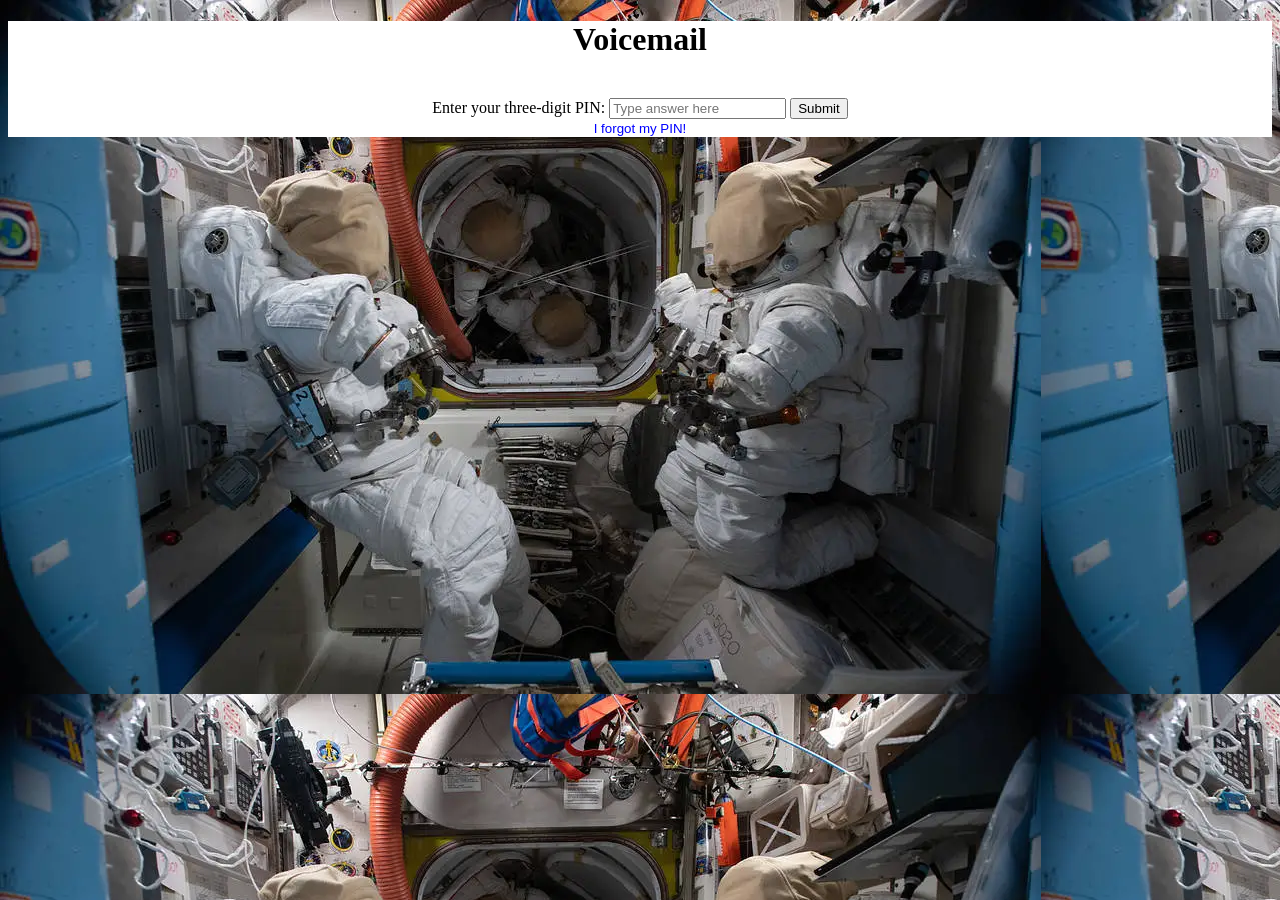
==== index.html @ 9f38b22c "Add auto page redirect when the correct answer is submitted" ====
<!DOCTYPE html>
<html>
    <head>
        <title>Concord Student Lock-In 2026</title>
        <link rel="stylesheet" href="index.css">
        <style>
            body{
                background-image: url('airlock.webp');
            }
        </style>
    </head>
    <body>
        <div class="all">
            <h1>Voicemail</h1>
            <br>
            Enter your three-digit PIN:
            <input type="text" id="answer" placeholder="Type answer here"/>
            <button onclick="getAnswer()">Submit</button>
            <br>
            <div class="pin">
                <button style="background-color: transparent; border: none; color: blue;" onclick="forgotPassword()">I forgot my PIN!</button>
            </div>
        </div>
        <script>
            const input = document.getElementById("answer");
            input.addEventListener("keydown", function(event){
                if (event.key === "Enter") {
                    event.preventDefault();
                    getAnswer()
                }
            });

            function forgotPassword(){
                alert("Hint: Why was six afraid of seven?")
            }

            function getAnswer() {
                let answerInput = document.getElementById('answer');
                let answerValue = answerInput.value;
                if (answerValue == "789") {
                    alert("Correct!")
                    puzzle1Correct()
                }
                else {
                    alert("Incorrect. Try again!")
                }
            }
            function puzzle1Correct(){
                window.location.replace('https://abracadabra3.github.io/Lock-In-2026-Website/twothreefour/')
            }
        </script>
    </body>
</html>
---- index.css ----
.all{
    background-color: white;
    color: black;
    text-align: center;
}
.pin{
    background: none;
    color: #0000ff;
    border: none;
    cursor: pointer;
}
.voicemail{
    background-color: rgb(200, 255, 200);
    text-align: center;
}
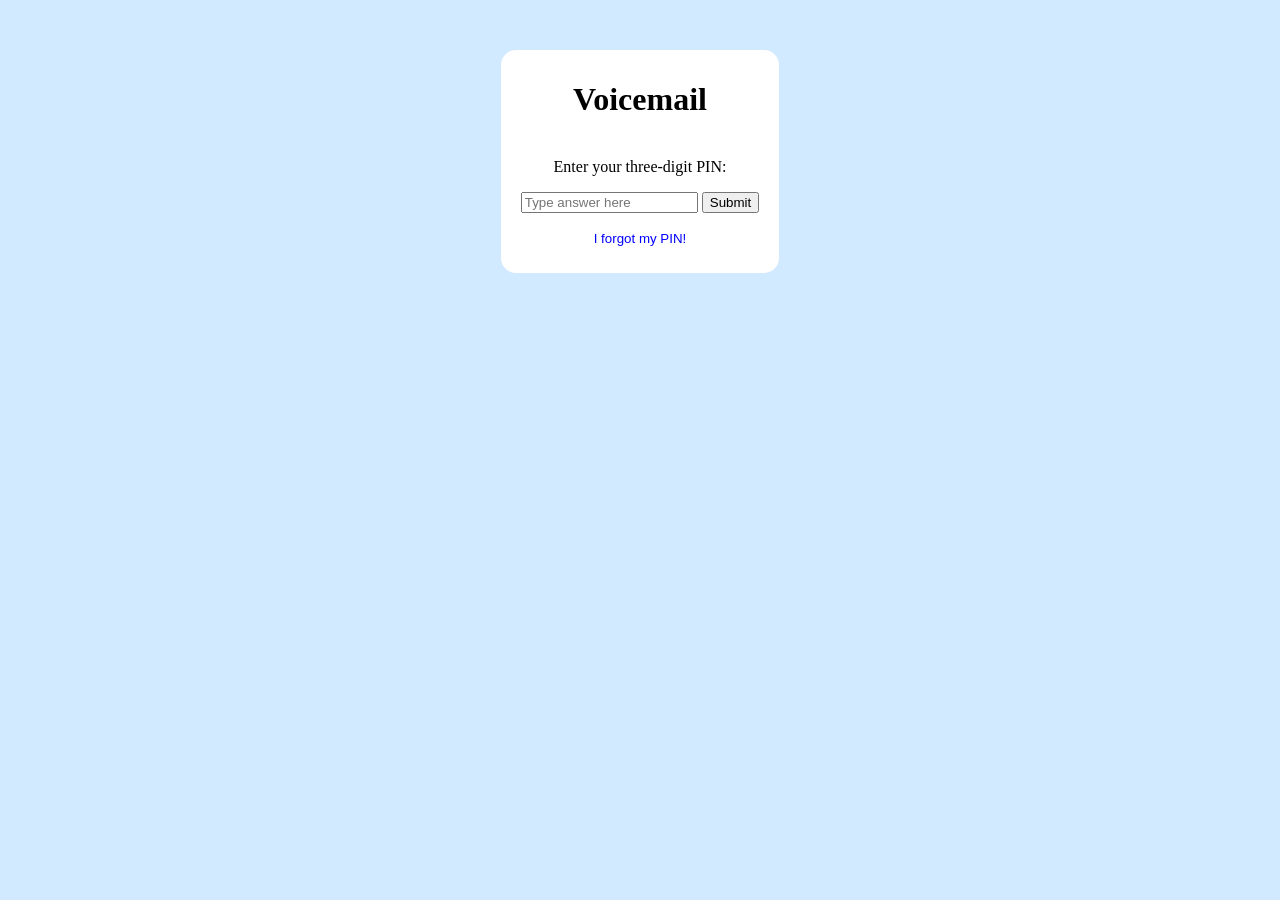
==== commit 01069e57: "Style first page" ====
--- a/index.html
+++ b/index.html
@@ -3,23 +3,20 @@
     <head>
         <title>Concord Student Lock-In 2026</title>
         <link rel="stylesheet" href="index.css">
-        <style>
-            body{
-                background-image: url('airlock.webp');
-            }
-        </style>
     </head>
-    <body>
-        <div class="all">
+    <body class="login">
+        <div class="logintext">
             <h1>Voicemail</h1>
             <br>
             Enter your three-digit PIN:
+            <p>
             <input type="text" id="answer" placeholder="Type answer here"/>
             <button onclick="getAnswer()">Submit</button>
-            <br>
-            <div class="pin">
-                <button style="background-color: transparent; border: none; color: blue;" onclick="forgotPassword()">I forgot my PIN!</button>
-            </div>
+            </p>
+            <p>
+            <button style="background-color: transparent; border: none; color: blue;" 
+                onclick="forgotPassword()">I forgot my PIN!</button>
+            </p>
         </div>
         <script>
             const input = document.getElementById("answer");
--- a/index.css
+++ b/index.css
@@ -1,7 +1,16 @@
-.all{
+.logintext{
     background-color: white;
     color: black;
     text-align: center;
+    display: block;
+    margin-left: auto;
+    margin-right: auto;
+    margin-top: 50px;
+    width: fit-content;
+    padding: 10px;
+    padding-left: 20px;
+    padding-right: 20px;
+    border-radius: 15px;
 }
 .pin{
     background: none;
@@ -12,4 +21,8 @@
 .voicemail{
     background-color: rgb(200, 255, 200);
     text-align: center;
+}
+.login {
+    background-color: rgb(209, 234, 255);
+    text-align: center;
 }
